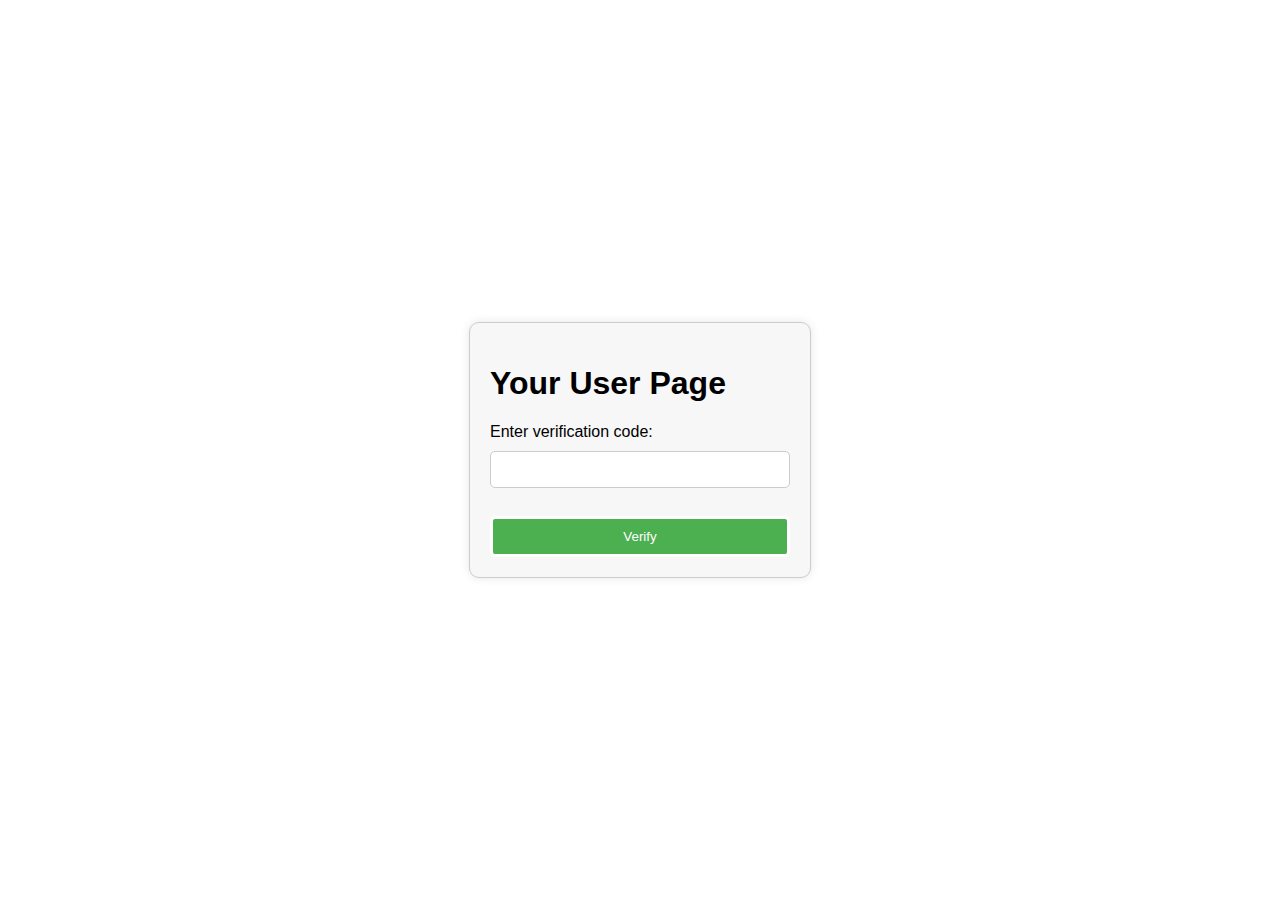
==== Javascript_frontend/user_page.html @ 699656b8 "setup" ====
<!doctype html>
<html lang="en">
  <head>
    <meta charset="UTF-8" />
    <meta name="viewport" content="width=device-width, initial-scale=1.0" />
    <title>User Page</title>
    <link rel="stylesheet" href="styles.css" />
  </head>
  <body>
    <div class="container">
      <div class="login-form">
        <h1>Your User Page</h1>
        <form id="verifyForm">
          <label for="verification_code">Enter verification code:</label><br />
          <input
            type="text"
            id="verification_code"
            name="verification_code"
            required
          /><br /><br />
          <button type="submit">Verify</button>
        </form>
        <div id="message"></div>
      </div>
    </div>
    <script src="scripts/auth.js"></script>
  </body>
</html>
---- Javascript_frontend/styles.css ----
/* Centering the login form on the page */
body, html {
    height: 100%;
    margin: 0;
    font-family: Arial, sans-serif;
}

.container {
    display: flex;
    justify-content: center;
    align-items: center;
    height: 100%;
}

.login-form {
    width: 300px;
    padding: 20px;
    background-color: #f7f7f7;
    border: 1px solid #ccc;
    border-radius: 10px;
    box-shadow: 0 0 10px rgba(0, 0, 0, 0.1);
}

.login-form h2 {
    text-align: center;
    margin-bottom: 20px;
}

.login-form input[type="text"],
.login-form input[type="password"] {
    width: 100%;
    padding: 10px;
    margin: 10px 0;
    border: 1px solid #ccc;
    border-radius: 5px;
    box-sizing: border-box;
}

.login-form button {
    width: 100%;
    padding: 10px;
    background-color: #4CAF50;
    color: white;
    border: solid;
    border-radius: 5px;
    cursor: pointer;
}

.login-form button:hover {
    background-color: #45a049;
}
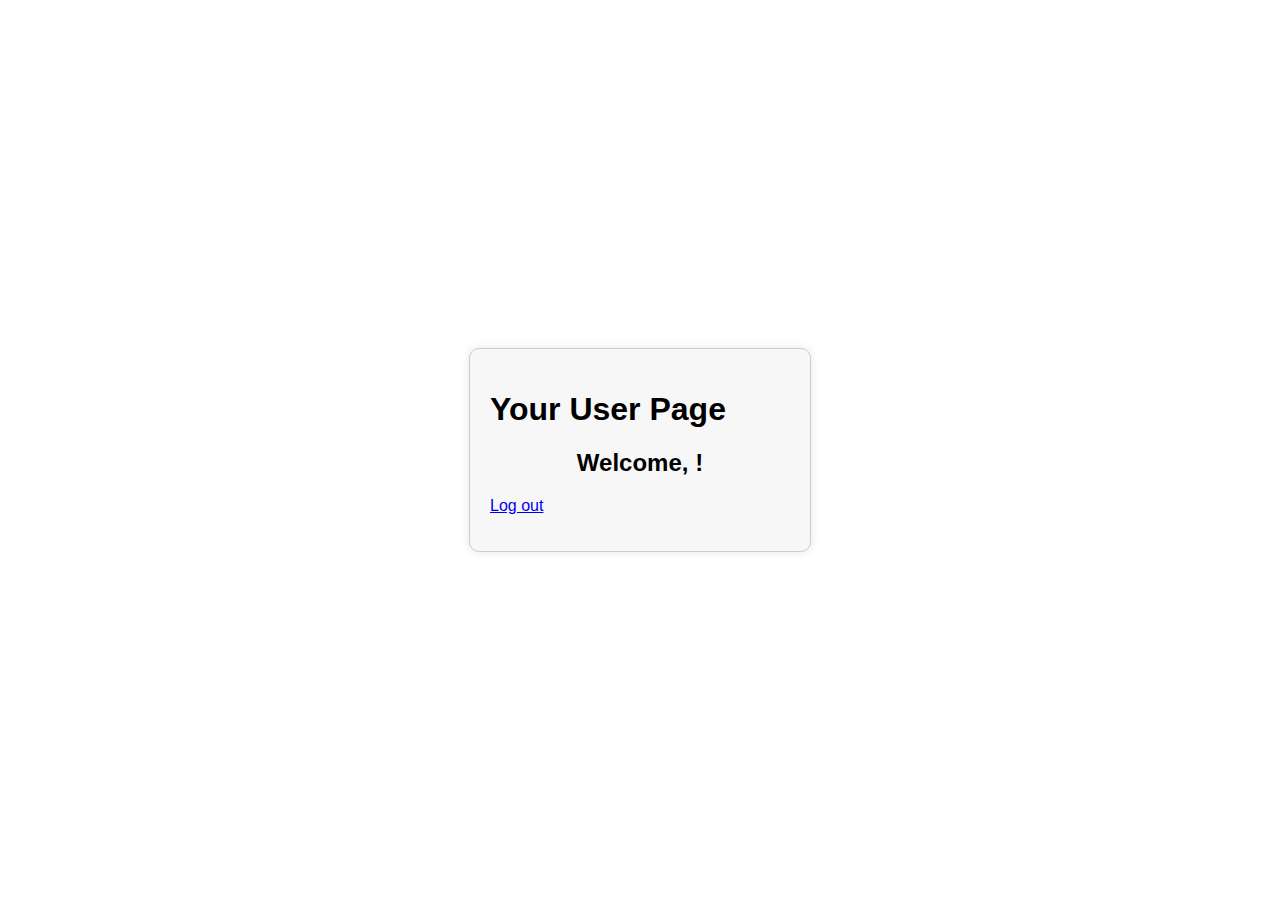
==== commit adc604dd: "javascript FE fine tuning" ====
--- a/Javascript_frontend/user_page.html
+++ b/Javascript_frontend/user_page.html
@@ -10,19 +10,25 @@
     <div class="container">
       <div class="login-form">
         <h1>Your User Page</h1>
-        <form id="verifyForm">
-          <label for="verification_code">Enter verification code:</label><br />
-          <input
-            type="text"
-            id="verification_code"
-            name="verification_code"
-            required
-          /><br /><br />
-          <button type="submit">Verify</button>
-        </form>
-        <div id="message"></div>
+
+        <h2>Welcome, <span id="username"></span>!</h2>
+
+        <!-- Logout link -->
+        <p><a id="logoutBtn" href="#">Log out</a></p>
       </div>
     </div>
-    <script src="scripts/auth.js"></script>
+    <script type="text/javascript">
+      // getting data from local storage
+      const username = localStorage.getItem("username");
+      // handle data in DOM
+      document.getElementById("username").innerText = username;
+      // Handle logout
+      document
+        .getElementById("logoutBtn")
+        .addEventListener("click", function () {
+          localStorage.clear(); // Clear localStorage on logout
+          window.location.href = "login.html"; // Redirect to login page
+        });
+    </script>
   </body>
 </html>
